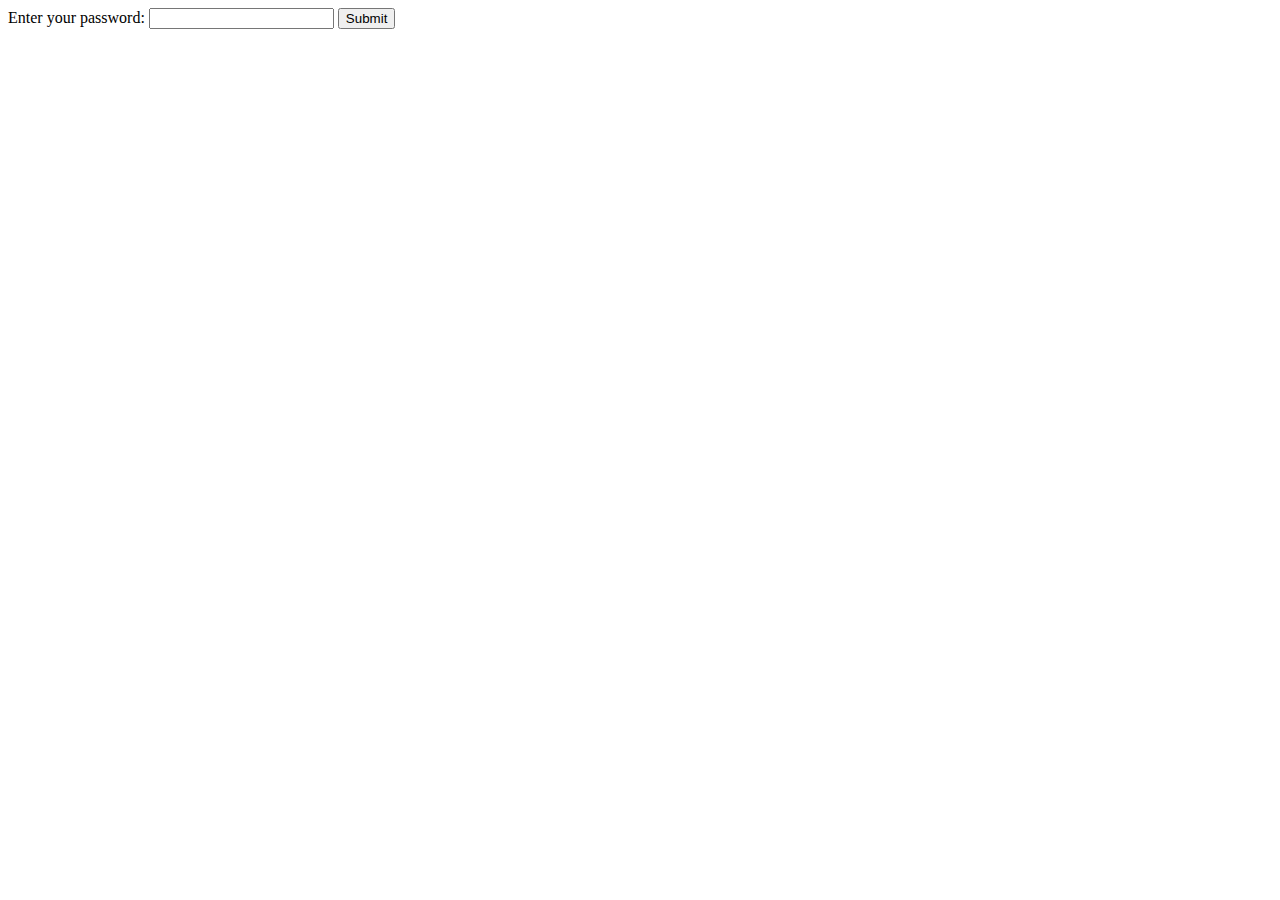
==== login.html @ 375ff1cd "Rename README.md to login.html" ====
<!DOCTYPE html>
<html>
<head>
    <title>Login page</title>
</head>
<body>
<form>
    <label for="pswd">Enter your password: </label>
    <input type="password" id="pswd">
    <input type="button" value="Submit" onclick="checkPswd();" />
</form>
<!--Function to check password the already set password is admin-->
<script type="text/javascript">
    function checkPswd() {
        var confirmPassword = "admin";
        var password = document.getElementById("pswd").value;
        if (password == confirmPassword) {
             window.location="welcome.html";
        }
        else{
            alert("Passwords do not match.");
        }
    }
</script>
</body>
</html>
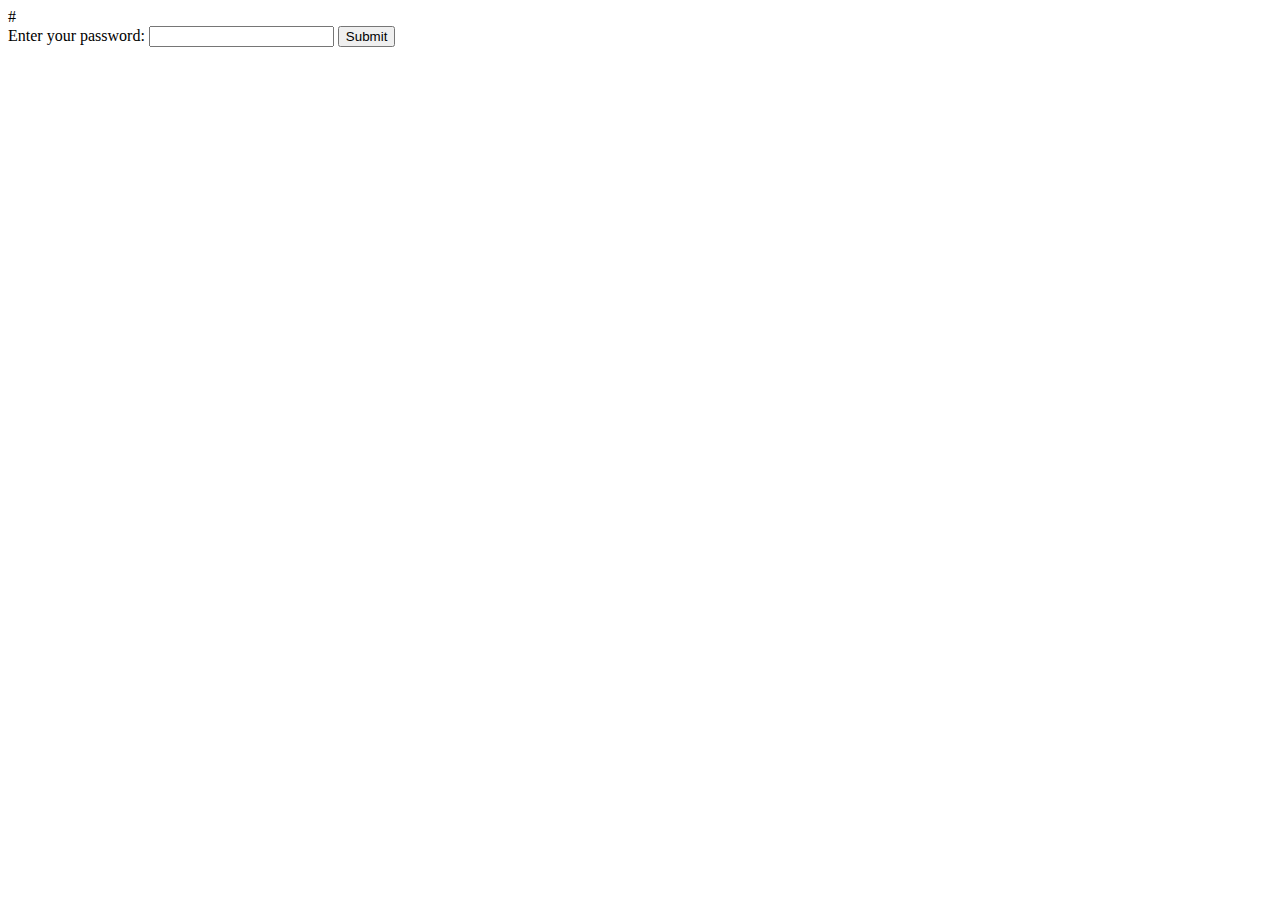
==== commit ed00e988: "Update login.html" ====
--- a/login.html
+++ b/login.html
@@ -1,4 +1,4 @@
-    <!DOCTYPE html>
+#   <!DOCTYPE html>
 <html>
 <head>
     <title>Login page</title>
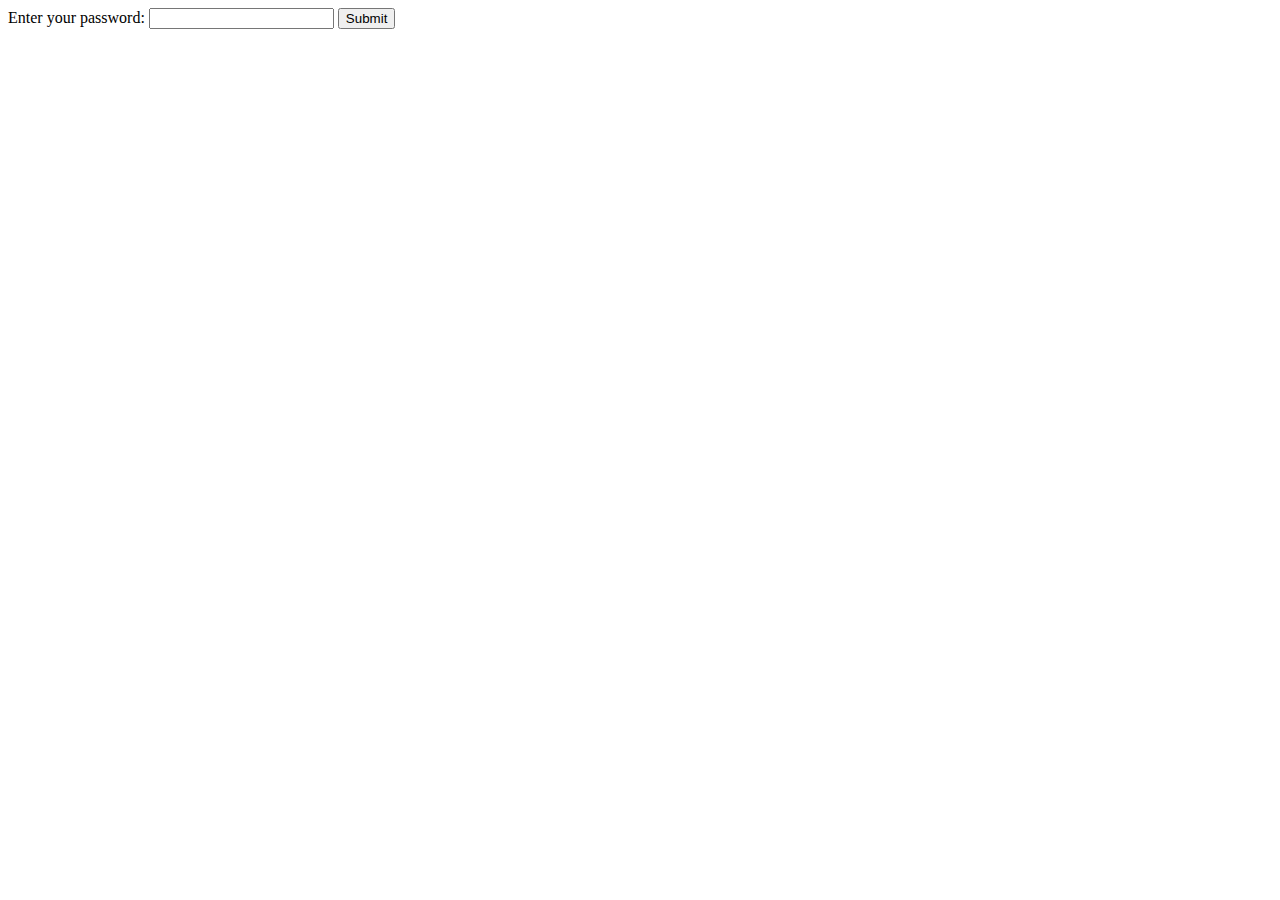
==== commit db17a304: "Update login.html" ====
--- a/login.html
+++ b/login.html
@@ -1,4 +1,4 @@
-#   <!DOCTYPE html>
+  <!DOCTYPE html>
 <html>
 <head>
     <title>Login page</title>
